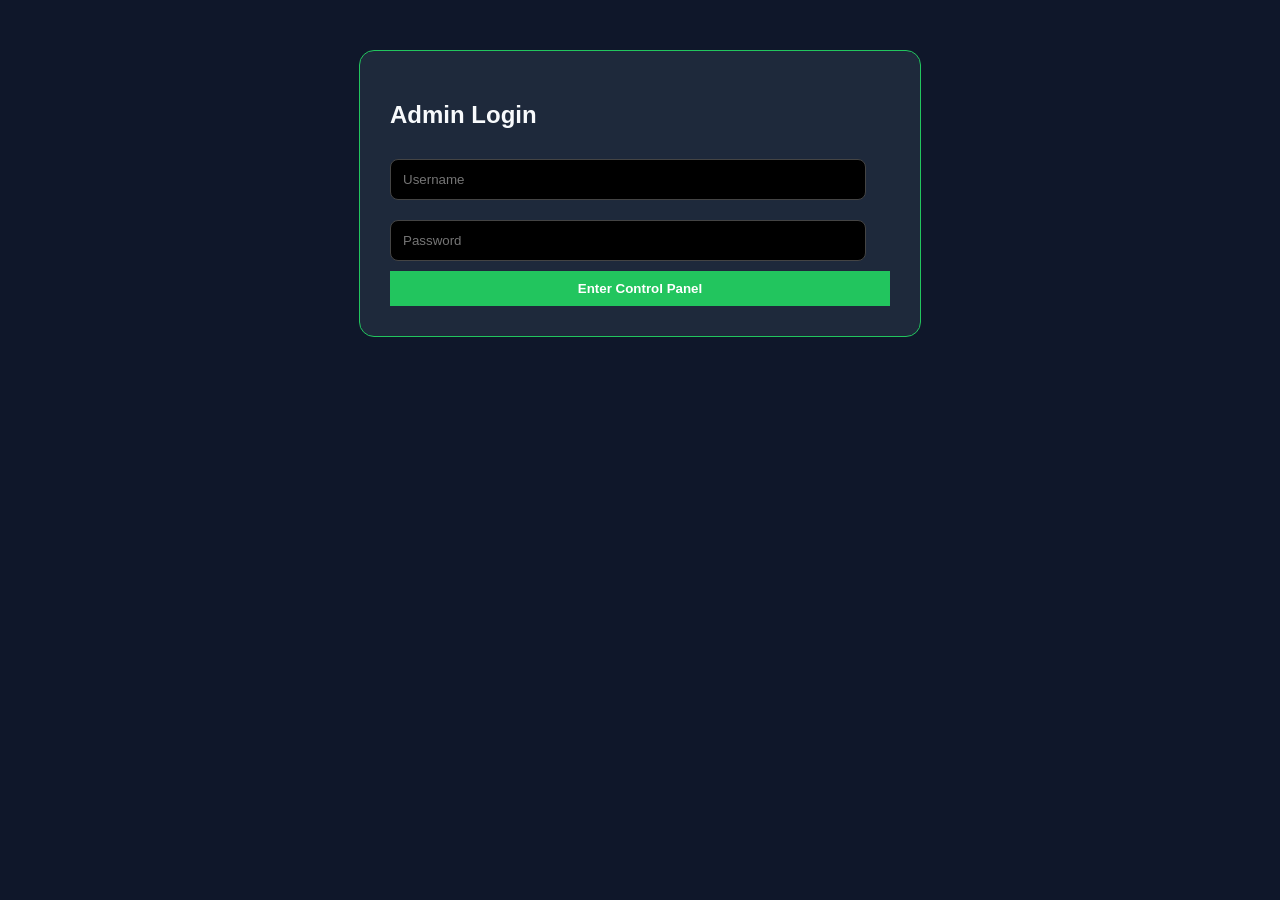
==== admin.html @ e29b45f9 "Add ss" ====
<!DOCTYPE html>
<html lang="en">
<head>
    <meta charset="UTF-8">
    <title>StreamTV | Settings</title>
    <link rel="stylesheet" href="style.css">
    <style>
        .admin-box { max-width: 500px; margin: 50px auto; background: #1e293b; padding: 30px; border-radius: 15px; border: 1px solid #22c55e; }
        .admin-box input { width: 90%; padding: 12px; margin: 10px 0; background: #000; border: 1px solid #444; color: #fff; border-radius: 8px; }
        .ch-item { display: flex; justify-content: space-between; background: #0f172a; padding: 10px; margin-top: 5px; border-radius: 5px; align-items: center; }
        .del-btn { background: #ef4444; border: none; color: white; padding: 5px 10px; border-radius: 4px; cursor: pointer; }
    </style>
</head>
<body>
    <div class="admin-box" id="login-screen">
        <h2>Admin Login</h2>
        <input type="text" id="user" placeholder="Username">
        <input type="password" id="pass" placeholder="Password">
        <button onclick="login()" style="width:100%; background:#22c55e; padding:10px; border:none; color:white; font-weight:bold; cursor:pointer;">Enter Control Panel</button>
    </div>

    <div class="admin-box" id="control-panel" style="display:none;">
        <h2>Add New Channel</h2>
        <input type="text" id="newName" placeholder="Name (e.g. BeIN 3)">
        <input type="text" id="newUrl" placeholder="URL (https://...)">
        <button onclick="addCh()" style="width:100%; background:#22c55e; border:none; color:white; padding:10px; cursor:pointer;">+ Add to Grid</button>
        
        <h3 style="margin-top:30px;">Manage Channels</h3>
        <div id="edit-list"></div>
        <button onclick="window.location.href='index.html'" style="margin-top:20px; background:transparent; border:1px solid #fff; color:#fff; cursor:pointer;">View Website</button>
    </div>

    <script>
        function login() {
            if(document.getElementById('user').value === "Elephant" && document.getElementById('pass').value === "Tiger") {
                document.getElementById('login-screen').style.display = "none";
                document.getElementById('control-panel').style.display = "block";
                loadList();
            } else { alert("Wrong!"); }
        }

        const defaults = [
            { name: "BeIN Sports 1", url: "https://12.sportsurges.online/albaplayer/bein-1/?serv=0" },
            { name: "BeIN Sports 2", url: "https://12.sportsurges.online/albaplayer/bein-2/?serv=0" }
        ];

        function loadList() {
            const list = document.getElementById('edit-list');
            list.innerHTML = "";
            let channels = JSON.parse(localStorage.getItem('myChannels')) || defaults;
            channels.forEach((ch, i) => {
                list.innerHTML += `<div class="ch-item"><span>${ch.name}</span> <button class="del-btn" onclick="remove(${i})">Delete</button></div>`;
            });
        }

        function addCh() {
            let channels = JSON.parse(localStorage.getItem('myChannels')) || defaults;
            channels.push({ name: document.getElementById('newName').value, url: document.getElementById('newUrl').value });
            localStorage.setItem('myChannels', JSON.stringify(channels));
            loadList();
        }

        function remove(i) {
            let channels = JSON.parse(localStorage.getItem('myChannels')) || defaults;
            channels.splice(i, 1);
            localStorage.setItem('myChannels', JSON.stringify(channels));
            loadList();
        }
    </script>
</body>
</html>
---- style.css ----
:root {
    --bg: #0f172a;
    --card: #1e293b;
    --accent: #22c55e;
    --text: #f8fafc;
}

body, html { margin: 0; padding: 0; height: 100%; background: var(--bg); color: var(--text); font-family: sans-serif; overflow-x: hidden; }

/* Hidden Admin Trigger */
#admin-trigger { position: fixed; top: 0; right: 0; width: 50px; height: 50px; background: transparent; border: none; color: rgba(255,255,255,0.05); cursor: default; z-index: 1000; }

.main-header { text-align: center; padding: 50px 20px; }
.logo { font-size: 35px; font-weight: 800; }
.logo span { color: var(--accent); }

.channel-grid { display: grid; grid-template-columns: repeat(auto-fill, minmax(280px, 1fr)); gap: 20px; padding: 20px; max-width: 1200px; margin: 0 auto; }

.channel-card { background: var(--card); border-radius: 15px; overflow: hidden; cursor: pointer; border: 1px solid #334155; transition: 0.3s; }
.channel-card:hover { transform: scale(1.02); border-color: var(--accent); }
.thumb { width: 100%; aspect-ratio: 16/9; background-size: cover; background-color: #000; }
.info { padding: 15px; }

/* Modals */
.modal { display: none; position: fixed; top: 0; left: 0; width: 100%; height: 100%; background: rgba(0,0,0,0.9); z-index: 2000; justify-content: center; align-items: center; }
.modal-content { background: var(--card); padding: 30px; border-radius: 15px; text-align: center; border: 1px solid var(--accent); }
.modal-content input { display: block; width: 80%; margin: 10px auto; padding: 10px; background: #000; border: 1px solid #444; color: #fff; }
.modal-content button { background: var(--accent); color: white; border: none; padding: 10px 20px; cursor: pointer; border-radius: 5px; }

/* Player */
#player-view { width: 100%; height: 100%; background: #000; position: relative; }
iframe { width: 100%; height: 100%; border: none; }
.back-btn { position: absolute; top: 15px; left: 15px; z-index: 100; padding: 10px; background: rgba(0,0,0,0.5); color: #fff; border: 1px solid #fff; border-radius: 5px; cursor: pointer; }
#fs-overlay { position: absolute; top: 0; left: 0; width: 100%; height: 100%; background: rgba(0,0,0,0.8); z-index: 50; display: flex; justify-content: center; align-items: center; }
.play-btn { background: var(--accent); padding: 20px 40px; border-radius: 50px; font-weight: bold; cursor: pointer; }
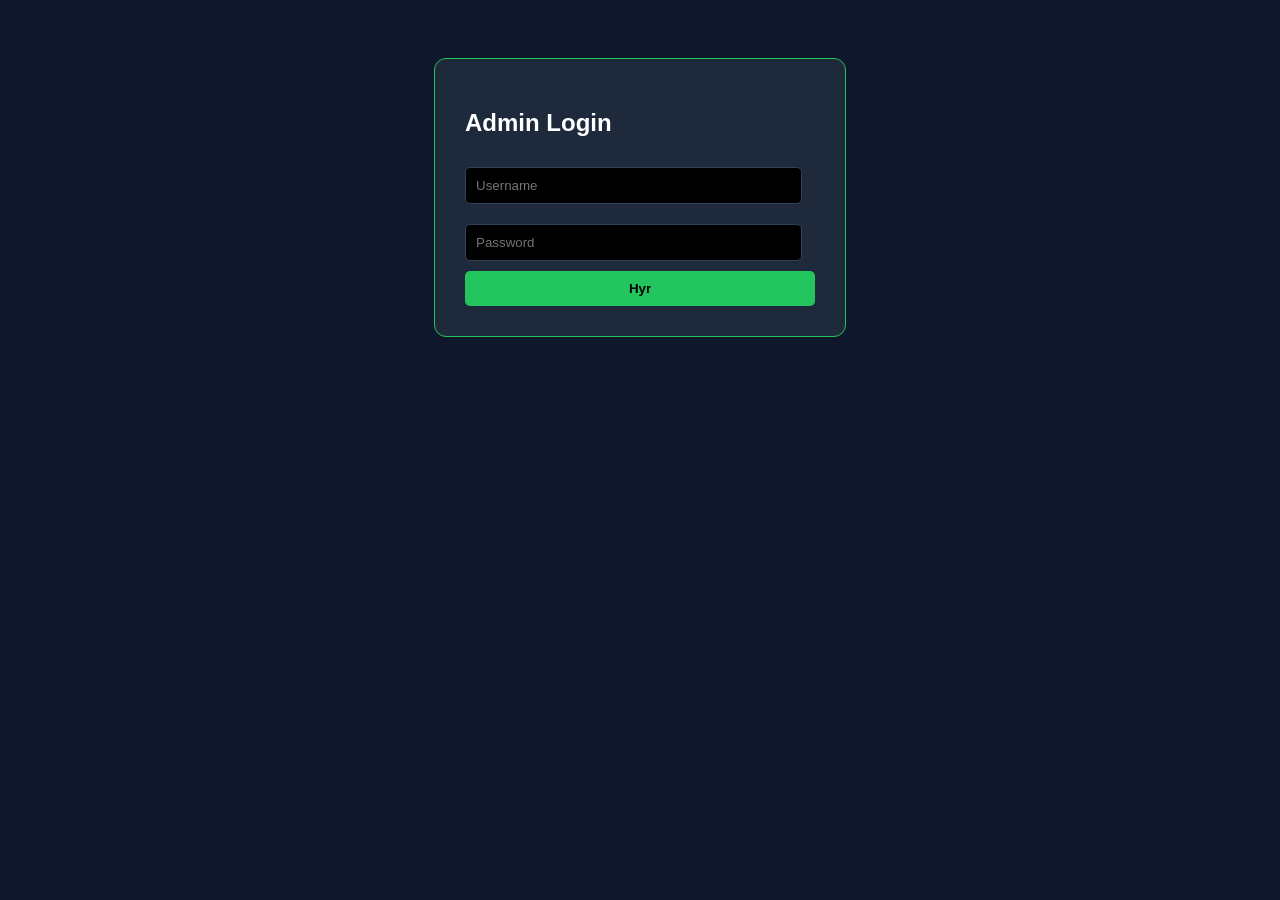
==== commit e7ac3962: "Update admin panel layout and functionality" ====
--- a/admin.html
+++ b/admin.html
@@ -2,69 +2,48 @@
 <html lang="en">
 <head>
     <meta charset="UTF-8">
-    <title>StreamTV | Settings</title>
-    <link rel="stylesheet" href="style.css">
+    <title>Admin Panel</title>
     <style>
-        .admin-box { max-width: 500px; margin: 50px auto; background: #1e293b; padding: 30px; border-radius: 15px; border: 1px solid #22c55e; }
-        .admin-box input { width: 90%; padding: 12px; margin: 10px 0; background: #000; border: 1px solid #444; color: #fff; border-radius: 8px; }
-        .ch-item { display: flex; justify-content: space-between; background: #0f172a; padding: 10px; margin-top: 5px; border-radius: 5px; align-items: center; }
-        .del-btn { background: #ef4444; border: none; color: white; padding: 5px 10px; border-radius: 4px; cursor: pointer; }
+        body { background: #0f172a; color: white; font-family: sans-serif; display: flex; justify-content: center; padding-top: 50px; }
+        .box { background: #1e293b; padding: 30px; border-radius: 12px; width: 350px; border: 1px solid #22c55e; }
+        input { width: 90%; padding: 10px; margin: 10px 0; border-radius: 5px; border: 1px solid #334155; background: #000; color: white; }
+        button { width: 100%; padding: 10px; background: #22c55e; border: none; color: black; font-weight: bold; cursor: pointer; border-radius: 5px; }
+        .logout { background: transparent; border: 1px solid white; color: white; margin-top: 10px; }
     </style>
 </head>
 <body>
-    <div class="admin-box" id="login-screen">
+    <div class="box" id="login">
         <h2>Admin Login</h2>
-        <input type="text" id="user" placeholder="Username">
-        <input type="password" id="pass" placeholder="Password">
-        <button onclick="login()" style="width:100%; background:#22c55e; padding:10px; border:none; color:white; font-weight:bold; cursor:pointer;">Enter Control Panel</button>
+        <input type="text" id="u" placeholder="Username">
+        <input type="password" id="p" placeholder="Password">
+        <button onclick="check()">Hyr</button>
     </div>
 
-    <div class="admin-box" id="control-panel" style="display:none;">
-        <h2>Add New Channel</h2>
-        <input type="text" id="newName" placeholder="Name (e.g. BeIN 3)">
-        <input type="text" id="newUrl" placeholder="URL (https://...)">
-        <button onclick="addCh()" style="width:100%; background:#22c55e; border:none; color:white; padding:10px; cursor:pointer;">+ Add to Grid</button>
-        
-        <h3 style="margin-top:30px;">Manage Channels</h3>
-        <div id="edit-list"></div>
-        <button onclick="window.location.href='index.html'" style="margin-top:20px; background:transparent; border:1px solid #fff; color:#fff; cursor:pointer;">View Website</button>
+    <div class="box" id="panel" style="display:none;">
+        <h2>Shto Kanal</h2>
+        <input type="text" id="n" placeholder="Emri i Kanalit">
+        <input type="text" id="l" placeholder="Linku i Streamit">
+        <button onclick="add()">Shto Kanalin</button>
+        <button class="logout" onclick="localStorage.removeItem('myChannels'); location.reload();">Reset Defaults</button>
+        <button class="logout" onclick="window.location.href='index.html'">Shiko Webin</button>
     </div>
 
     <script>
-        function login() {
-            if(document.getElementById('user').value === "Elephant" && document.getElementById('pass').value === "Tiger") {
-                document.getElementById('login-screen').style.display = "none";
-                document.getElementById('control-panel').style.display = "block";
-                loadList();
-            } else { alert("Wrong!"); }
+        function check() {
+            if(document.getElementById('u').value === "Elephant" && document.getElementById('p').value === "Tiger") {
+                document.getElementById('login').style.display = "none";
+                document.getElementById('panel').style.display = "block";
+            } else { alert("Gabim!"); }
         }
-
-        const defaults = [
-            { name: "BeIN Sports 1", url: "https://12.sportsurges.online/albaplayer/bein-1/?serv=0" },
-            { name: "BeIN Sports 2", url: "https://12.sportsurges.online/albaplayer/bein-2/?serv=0" }
-        ];
-
-        function loadList() {
-            const list = document.getElementById('edit-list');
-            list.innerHTML = "";
-            let channels = JSON.parse(localStorage.getItem('myChannels')) || defaults;
-            channels.forEach((ch, i) => {
-                list.innerHTML += `<div class="ch-item"><span>${ch.name}</span> <button class="del-btn" onclick="remove(${i})">Delete</button></div>`;
-            });
-        }
-
-        function addCh() {
-            let channels = JSON.parse(localStorage.getItem('myChannels')) || defaults;
-            channels.push({ name: document.getElementById('newName').value, url: document.getElementById('newUrl').value });
+        function add() {
+            let channels = JSON.parse(localStorage.getItem('myChannels')) || [];
+            // If it's the first time adding, start with the defaults
+            if(channels.length === 0) {
+                // This line is optional but helps sync
+            }
+            channels.push({ name: document.getElementById('n').value, url: document.getElementById('l').value });
             localStorage.setItem('myChannels', JSON.stringify(channels));
-            loadList();
-        }
-
-        function remove(i) {
-            let channels = JSON.parse(localStorage.getItem('myChannels')) || defaults;
-            channels.splice(i, 1);
-            localStorage.setItem('myChannels', JSON.stringify(channels));
-            loadList();
+            alert("U shtua!");
         }
     </script>
 </body>
